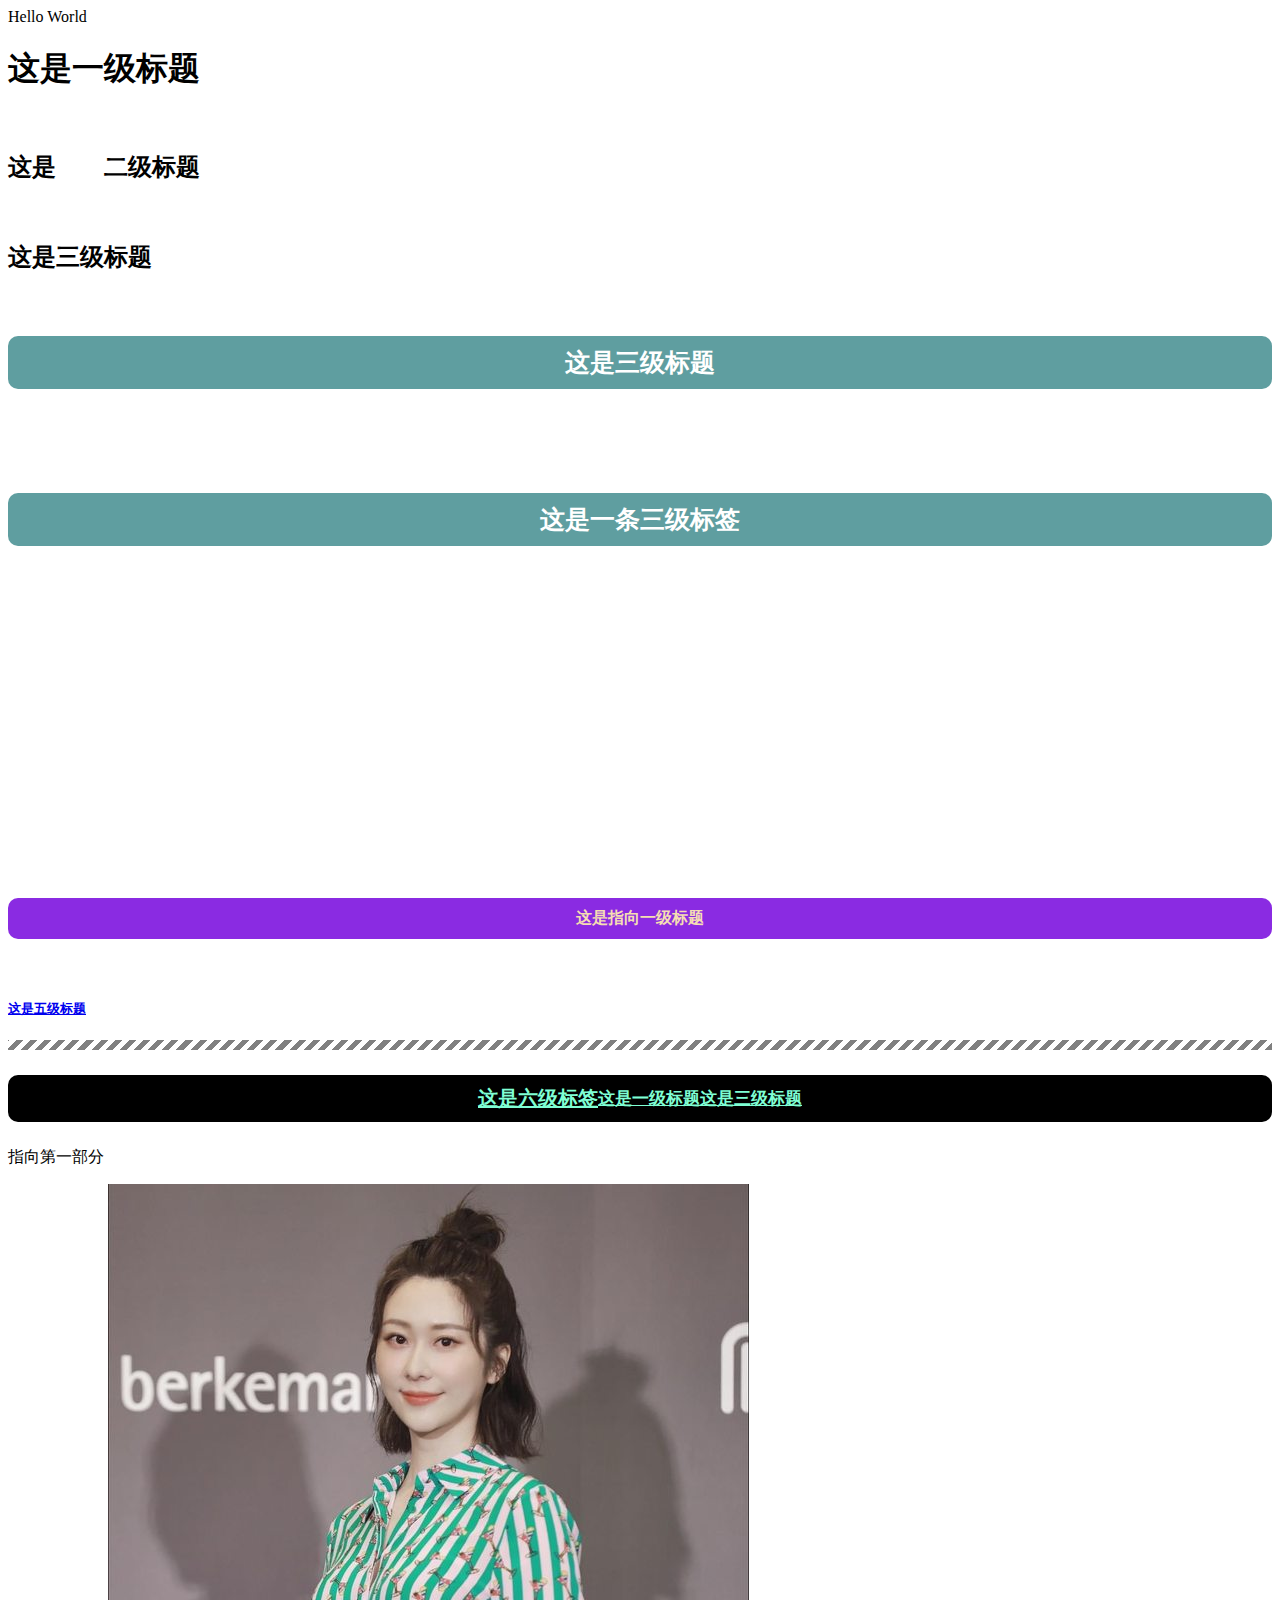
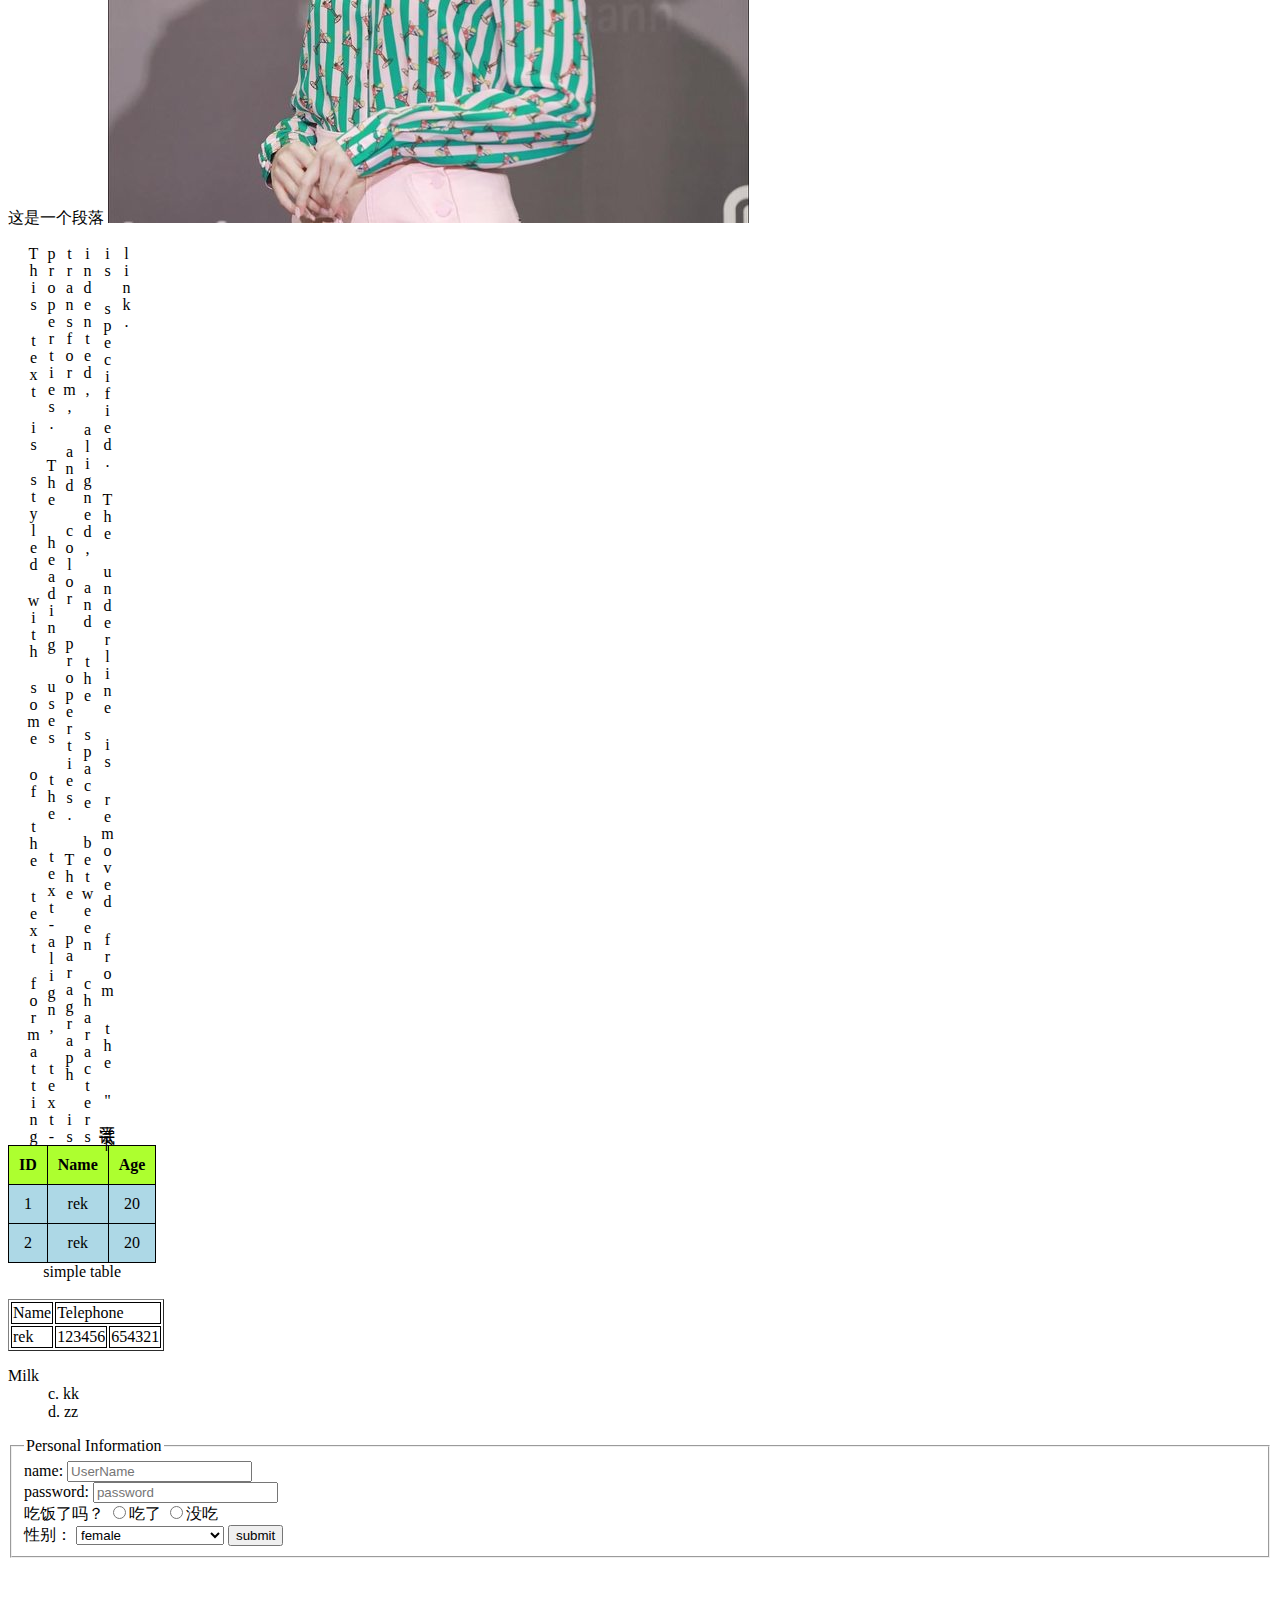
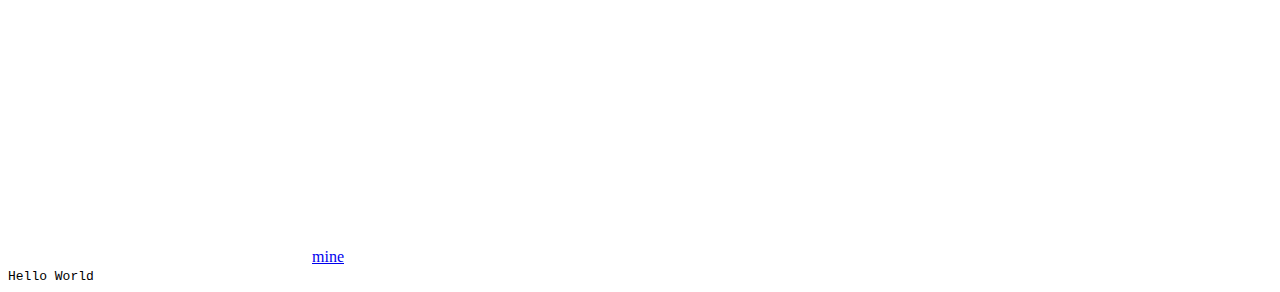
==== FrontEnd/CSS/learn/learn.html @ ec0b4025 "CSS table" ====
<!DOCTYPE html>
<html lang="en">
<head>
    <script>document.write("Hello World")</script>
    <noscript>骚瑞，你的浏览器不支持脚本</noscript>
    <link rel="stylesheet" href="./learn.css">
</head>
<body>
    <h1>
        <a name="section1">这是一级标题</a>
    </h1>
    <br>
    <h2>这是 &nbsp&nbsp&nbsp&nbsp&nbsp&nbsp 二级标题</h2>
    <br>
    <h2>这是三级标题</h2>
    <br>
    <h3>这是三级标题</h3>
    <br>
    <br>
    <br>
    <h3>这是一条三级标签</h3>
    <br>
    <br>
    <br>
    <br>
    <br>
    <br>
    <br>
    <br>
    <br>
    <br>
    <br>
    <br>
    <br>
    <br>
    <br>
    <br>
    <br>

    <h4>
        <a href="#section1" id="link-to-tab1">这是指向一级标题</a>
    </h4>
    <br>
    <h5>
        <a href="https://www.google.com">这是五级标题</a>
    </h5>
    <hr >
    <h6>
        <a href="https://www.google.com" target="_blank" id="sixth-tab">
            这是六级标签<sup>这是一级标题</sup><sub>这是三级标题</sub>
        </a>
    </h6>

    <a href="#section1" id="link-2-tab1">指向第一部分</a>

    <br>
    <p>
        这是一个段落
        <img src="/Beautiful_soup_crawler/pttImage/Sources/[正妹] 張景嵐/img_0.jpg" alt="这是一张图片">
    </p>

    <p class="p1">This text is styled with some of the text formatting properties. The heading uses the text-align, text-transform, and color properties. The paragraph is indented, aligned, and the space between characters is specified. The underline is removed from the "尝试一下" link.</p>

    <table id="table1">
        <caption>simple table</caption>
        <thead>
            <tr>
                <th>ID</th>
                <th>Name</th>
                <th>Age</th>
            </tr>
        </thead>
        <tbody>
            <tr>
                <td>1</td>
                <td>rek</td>
                <td>20</td>
            </tr>
            <tr>
                <td>2</td>
                <td>rek</td>
                <td>20</td>
            </tr>
        </tbody>
    </table id="table2">
    <br>
    <table border="1">
        <thead>
            <tr>
                <td>Name</td>
                <td colspan="2">Telephone</td>
            </tr>
        </thead>
        <tbody>
            <tr>
                <td>rek</td>
                <td>123456</td>
                <td>654321</td>
            </tr>
        </tbody>
    </table>
    <dl>
        <dt>Milk</dt>
        <dd>c. kk</dd>
        <dd>d. zz</dd>
    </dl>

    <form action="/" method="post">
        <fieldset> 
            <legend>Personal Information</legend>
            <label for="name">name:</label>
            <input type="text", id="UserName", name="UserName", placeholder="UserName" required>
            <br>
            <label for="password">password:</label>
            <input type="password", id="password", name="password", placeholder="password" required>
            <br>
            
            <label for="eat">吃饭了吗？</label>
            <input type="radio" name="eatJudge" id="eat">吃了
            <input type="radio" name="eatJudge" id="not eat">没吃
            <br>
            
            <label for="gender"> 性别： </label>
            <select name="gender" id="gender">
                <option value="female">female</option>
                <option value="male">male</option>
                <option value="non-binary">non-binary</option>
                <option value="None">unwillingg to disclose</option>
            </select>
    
            <input type="submit" name="submit" value="submit">
        </fieldset>
    </form>
    <iframe src="http://127.0.0.1:5500/FrontEnd/HTML/LearnHTML/Learn.html#section1" frameborder="0"></iframe>
    <br>
    <iframe name="iframe_a" frameborder="0"></iframe>
    <a href="https://www.runoob.com" target="iframe_a" rel="noopener">mine</a>
    <br>
    <code>Hello World</code>
</body>
</html>
---- FrontEnd/CSS/learn/learn.css ----
#sixth-tab{
    color: aquamarine;
    background-color: black;
    font-size: 20px;
    padding: 10px;
    border-radius: 10px;
    display: flex;
    align-items: center;
    justify-content: center;
}

h3{
    color: white;
    background-color: cadetblue;
    background-attachment: scroll;
    font-size: 25px;
    border-radius: 10px;
    padding: 10px;
    display: flex;
    align-items: center;
    justify-content: center;
}

hr{
    height: 10px;
    border: none;
    background-image: repeating-linear-gradient(
        -45deg,
        grey,
        grey 5px,
        white 5px,
        white 10px
    );
}

.p1{
    text-align: justify;
    writing-mode: vertical-lr;
    text-orientation: upright;
}

#link-to-tab1{
    text-decoration: none;
    color: wheat;
    background-color: blueviolet;
    padding: 10px;
    border-radius: 10px;
    display: flex;
    align-items: center;
    justify-content: center;
}

#link-2-tab1{
    color: black;
    text-decoration: none;
}

#link-2-tab1:hover{
    color: green;
}

#link-2-tab1:active{
    color: red;
}

#table1,th,td{
    border: 1px black solid;
    border-collapse: collapse;
    th,td{
        text-align: center;
        padding: 10px;
    }
    th{
        background-color: greenyellow;
    }
    td{
        background-color: lightblue;
    }
    caption-side: bottom;
}
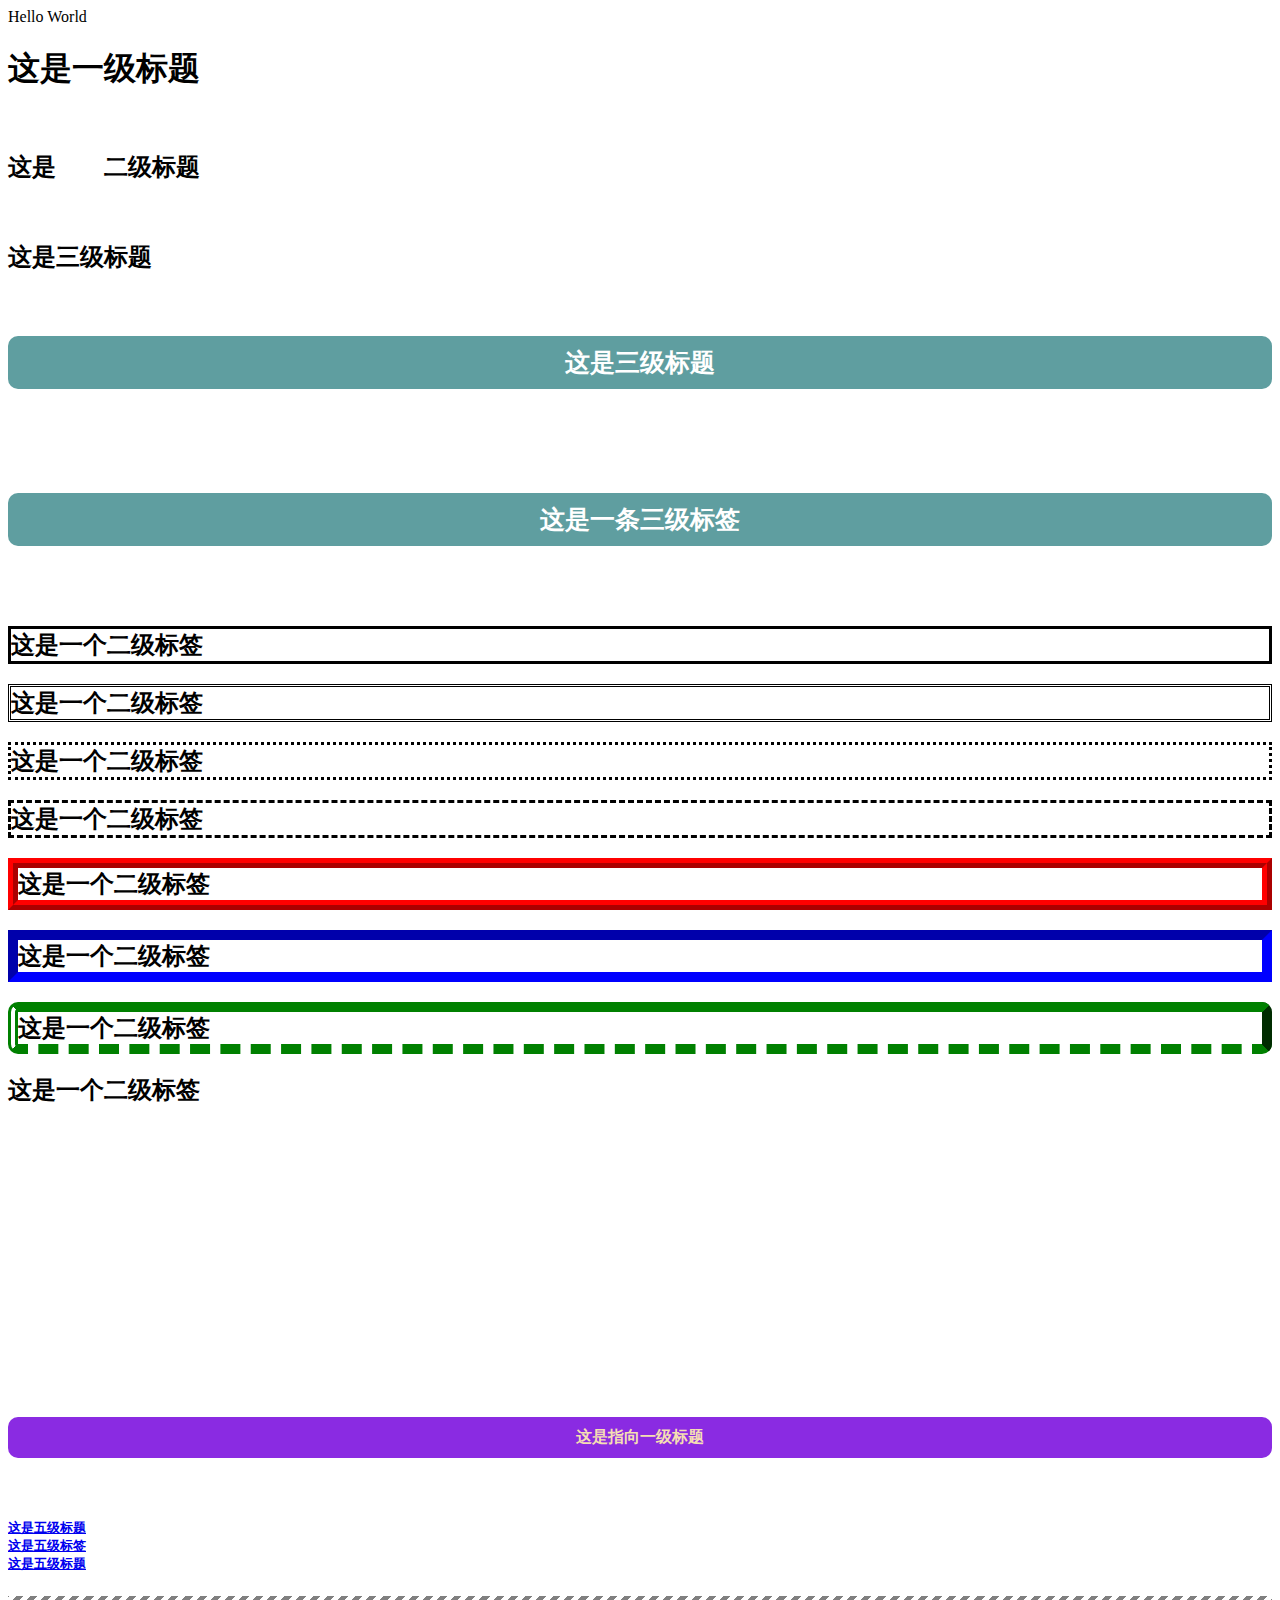
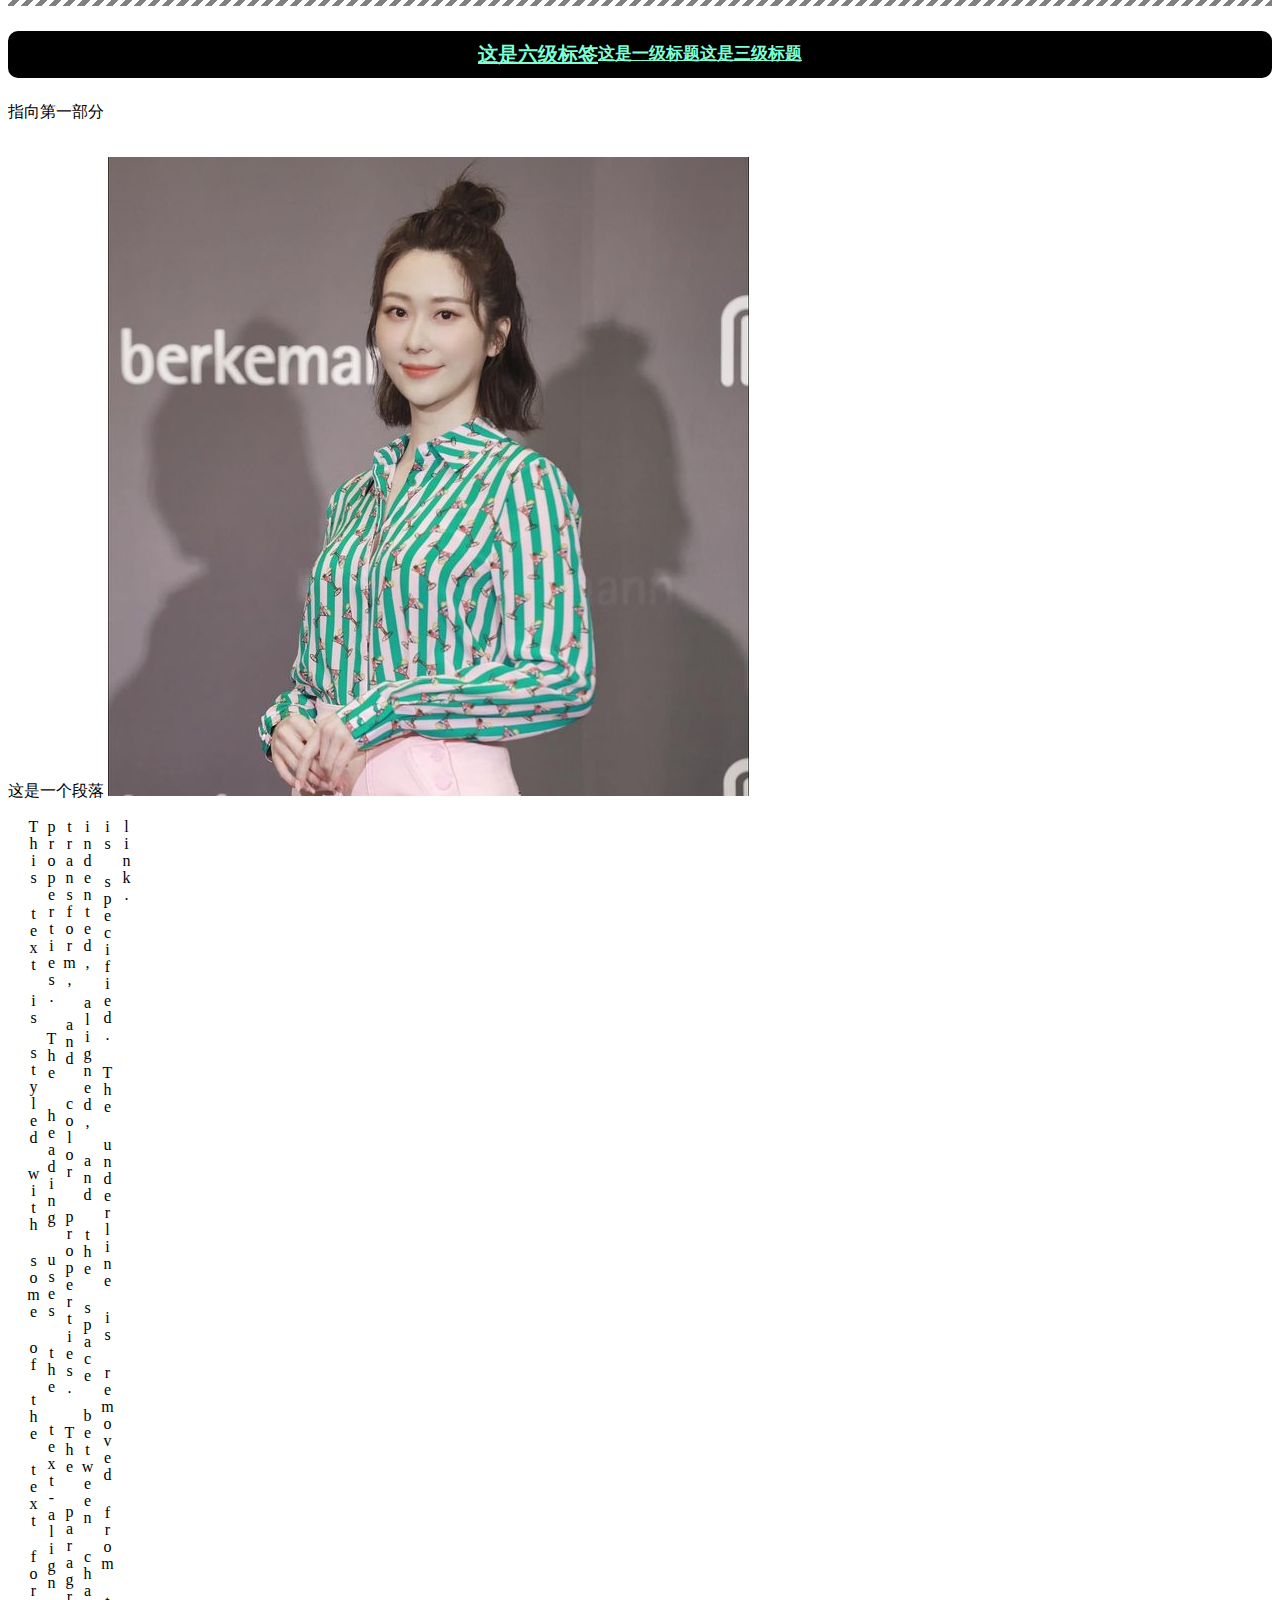
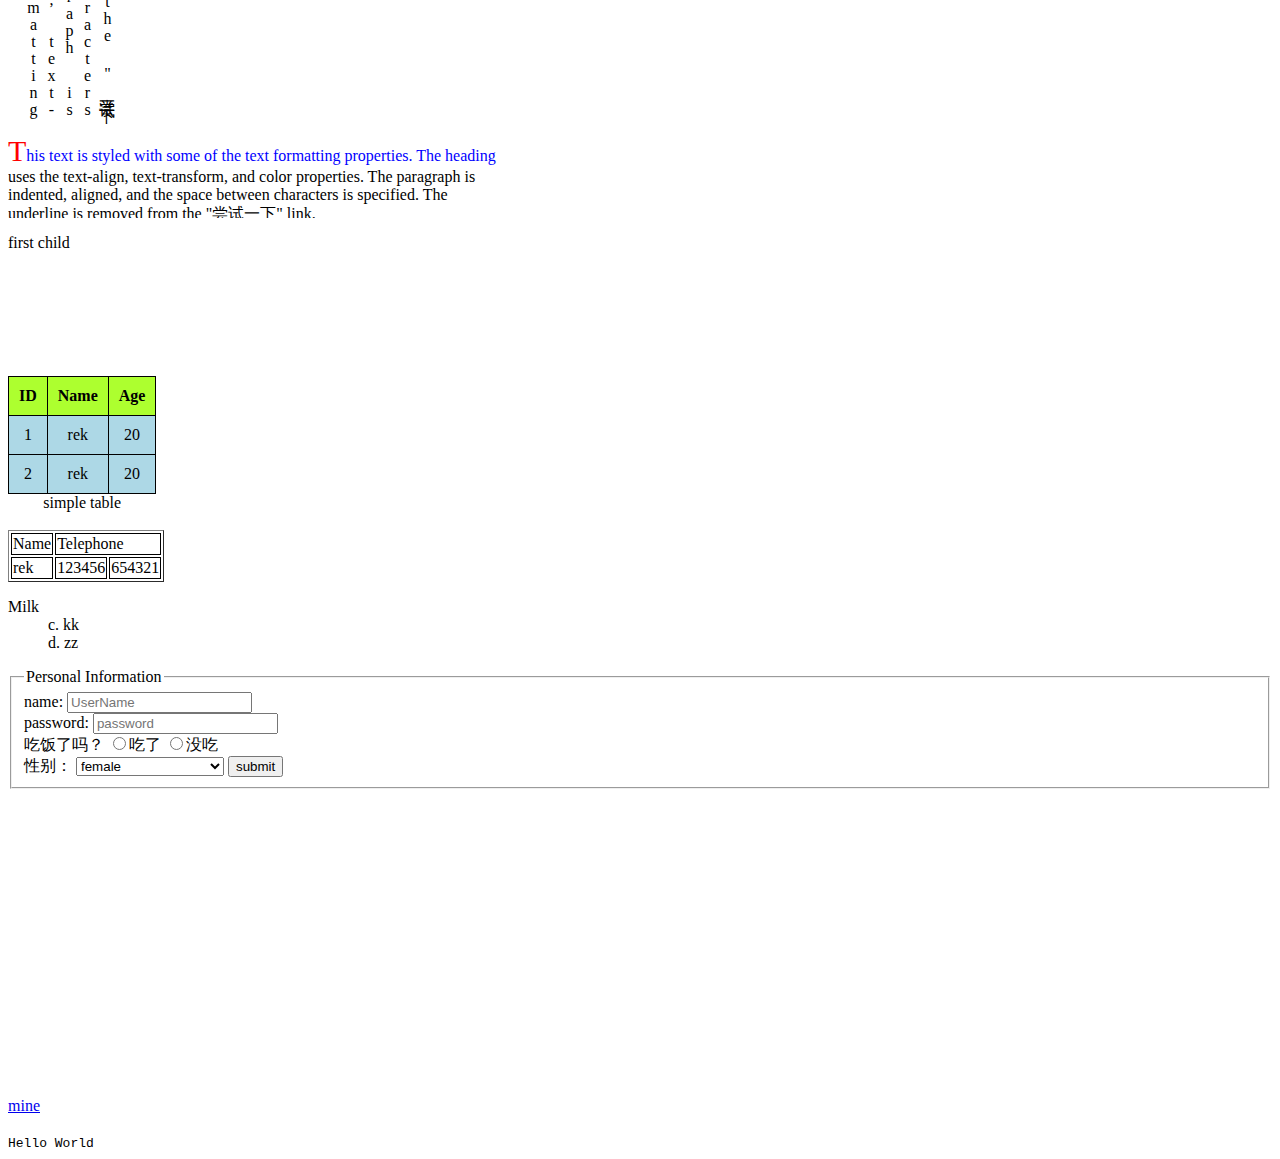
==== commit f8a74c30: "CSS finnish" ====
--- a/FrontEnd/CSS/learn/learn.html
+++ b/FrontEnd/CSS/learn/learn.html
@@ -21,6 +21,15 @@
     <h3>这是一条三级标签</h3>
     <br>
     <br>
+    <h2 id="a1">这是一个二级标签</h2>
+    <h2 id="a2">这是一个二级标签</h2>
+    <h2 id="a3">这是一个二级标签</h2>
+    <h2 id="a4">这是一个二级标签</h2>
+    <h2 id="a5">这是一个二级标签</h2>
+    <h2 id="a6">这是一个二级标签</h2>
+    <h2 id="a7">这是一个二级标签</h2>
+    <h2 id="a8">这是一个二级标签</h2>
+    <h2 id="a9">这是一个二级标签</h2>
     <br>
     <br>
     <br>
@@ -43,6 +52,8 @@
     <br>
     <h5>
         <a href="https://www.google.com">这是五级标题</a>
+        <a href="https://www.google.com">这是五级标签</a>
+        <a href="https://www.google.com">这是五级标题</a>
     </h5>
     <hr >
     <h6>
@@ -60,7 +71,16 @@
     </p>
 
     <p class="p1">This text is styled with some of the text formatting properties. The heading uses the text-align, text-transform, and color properties. The paragraph is indented, aligned, and the space between characters is specified. The underline is removed from the "尝试一下" link.</p>
-
+    <div>
+        <p id="p2">This text is styled with some of the text formatting properties. The heading uses the text-align, text-transform, and color properties. The paragraph is indented, aligned, and the space between characters is specified. The underline is removed from the "尝试一下" link.</p>
+    </div>
+    <p id="first child">first child</p>
+    <br>
+    <br>
+    <br>
+    <br>
+    <br>
+    <br>
     <table id="table1">
         <caption>simple table</caption>
         <thead>
--- a/FrontEnd/CSS/learn/learn.css
+++ b/FrontEnd/CSS/learn/learn.css
@@ -39,6 +39,21 @@
     text-orientation: upright;
 }
 
+div{
+    width: 500px;
+    height: 100px;
+    overflow:scroll;
+}
+
+div p::first-line{
+    color: blue;
+}
+
+div p::first-letter{
+    color: red;
+    font-size: 30px;
+}
+
 #link-to-tab1{
     text-decoration: none;
     color: wheat;
@@ -77,4 +92,56 @@
         background-color: lightblue;
     }
     caption-side: bottom;
+}
+
+a{
+    display: block;
+}
+
+#a1{
+    border-style: solid;
+}
+
+#a2{
+    border-style: double;
+}
+
+#a3{
+    border-style: dotted;
+}
+
+#a4{
+    border-style: dashed;
+}
+
+#a5{
+    border-style: ridge;
+    border-color: red;
+    border-width: 10px;
+}
+
+#a6{
+    border-style: inset;
+    border-color: blue;
+    border-width: 10px;
+}
+
+#a7{
+    border-right-style: outset;
+    border-left-style: double;
+    border-top-style: solid;
+    border-bottom-style: dashed;
+    border-radius: 10px;
+    border-color: green;
+    border-width: 10px;
+    outline-style: dashed;
+    outline-width: 0px;
+}
+
+#a8{
+    display: none;
+}
+
+#first-child:first-child{
+    color:blue
 }